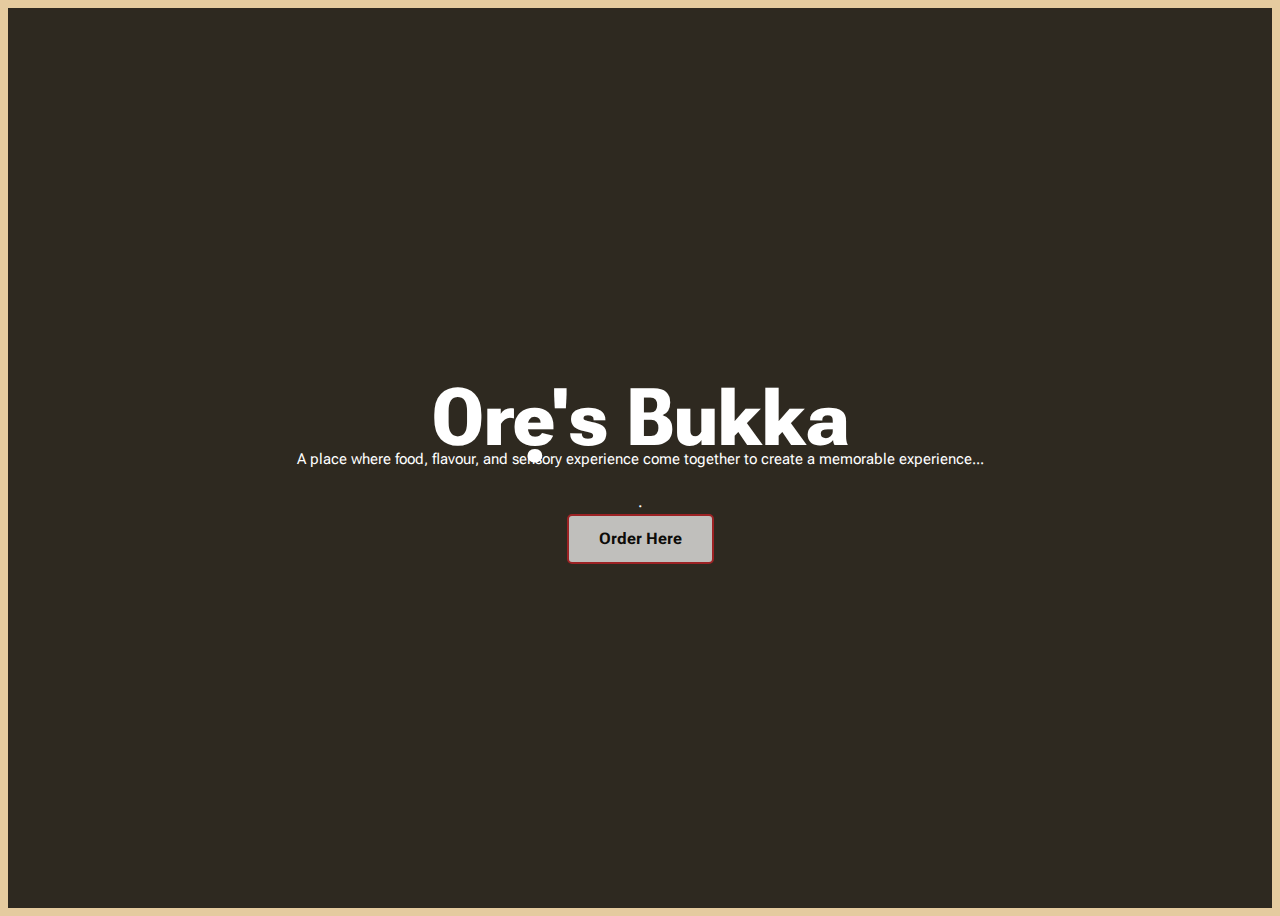
==== index.html @ 6c428fe6 "first commit" ====
<!DOCTYPE html>
  <html lang="en">
  <head>
      <meta charset="UTF-8">
      <meta http-equiv="X-UA-Compatible" content="IE=edge">
      <meta name="viewport" content="width=device-width, initial-scale=1.0">
      <link rel="stylesheet"g href="https://cdnjs.cloudflare.com/ajax/libs/font-awesome/4.7.0/css/font-awesome.min.css">
      <link rel="stylesheet" href="style.css">
      <title>ọrẹ's bukka</title>
  </head>
  <body>
    <!--showcase section-->
    <section
     class="showcase">
       <div class="video-container">
      <video src="Pexels Videos 2857.mp4"  autoplay muted loop>
          </video>
        </div>
        <!--content section-->
<div class="content">
  <h1>Orẹ's Bukka</h1>
  <p>A place where food, flavour, and sensory experience come together to create a memorable experience...</p>
  <!--button-->.
  <div class="menu">
  <a href="menu.html" class="btn">Order Here</a>
</div>
</div>
    </section>
  </body>
  </html>
---- style.css ----
@import url('https://fonts.googleapis.com/css2?family=Roboto+Flex:opsz,wght@8..144,100&family=Tapestry&family=Water+Brush&display=swap');
@import url('https://fonts.googleapis.com/css2?family=Tapestry&display=swap');
@import url('https://fonts.googleapis.com/css2?family=Tapestry&family=Water+Brush&display=swap');
@import url('https://fonts.googleapis.com/css2?family=Caveat&family=Great+Vibes&display=swap');
*{
   box-sizing: border-box;  
  
}

body{
    font-family: "Roboto flex", sans-serif;
    line-height: 1.6em;
    padding: auto;
    background: #e5cb9f;
    color: #000;
}

h1{
    font-weight: bolder;
}

h2{
    font-weight: 200;
}

a{
    text-decoration: none;
    color: #fff;

}

.showcase{
    position:relative ;
    height: 100vh;
    display: flex;
    flex-direction: column;
    align-items: center;
    justify-content: center;
    text-align: center;
    padding: 0 20px;
    color: #fff;

}

.showcase h1{
    font-size: 80px;
    font-weight: bolder;
    margin-bottom: 1rem;
}

.showcase .content p{
    font-family: "Water Brush" sans-serif;
    font-size: 15px;
    margin-bottom: 1rem;
}

.video-container{
    position:absolute;
    top: 0;
    left: 0;
    width: 100%;
    height: 100%;
    overflow: hidden;

}

.video-container video{
    min-width: 100%;
    min-height: 100%;
    object-fit: cover;
    position: absolute;
    top: 50%;
    left: 50%;
    transform: translate(-50%,-50%);
    width: 100%;
    height: 100%;
    background: rgba(0, 0, 0, 0.8)
}

.video-container:after{
    content: "";
    position: absolute;
}

.content{
    z-index: 10;
}

 

.content .btn{
    display: inline-block;
    padding: 10px 30px;
    background: #fff;
    font-weight: bolder;
    color: #000;
    border: 2px solid #cb2027;
    border-radius: 5px;
    opacity: 0.7;
    margin-top: rem;

}

.btn:hover{
    transform: scale(0.98);
}


.navbar{
    
}
.navbar-brand{
    width: 8%;
}


section{
padding: 5px 0;
}

.col img{
    padding: 15px;
    box-shadow: 0 0 4px rgba(0, 0, 0, 0.3);
    cursor: pointer;
}

.col img:hover{
    transform: scale(1.1);
    margin-bottom: 3px;
}

footer{
    background: #eb5353;
    color: #fff;
    margin-top: 1rem;
    
}

h2 .opening-hours{
    margin-top: rem;
    margin-bottom: 1.5rem;
}

.greeting{
    font-family:"Water Brush", sans-serif;
    color: #143f6b;
    font-size: 50px;
    margin-top: 1rem;
}


  input {
    text-transform: capitalize;
    background: transparent;
    color: var(--clr-black);
    padding: 0.375rem 0.75rem;
    letter-spacing: var(--spacing);
    display: inline-block;
    font-size: 0.875rem;
    border: 2px solid var(--clr-black);
    cursor: pointer;
    box-shadow: 0 1px 3px rgba(0, 0, 0, 0.2);
    border-radius: var(--radius);
  }

input:hover{
    transform: scale(0.98);
}
   
  
  .btn:hover {
    
    background: papayawhip;
  }

  .fa {
    padding: 20px;
    font-size: 20px;
    width: 50px;
    text-align: center;
    text-decoration: none;
    margin: 5px 2px;
  }
  .fa-instagram {
    background: #125688;
    color: white;
  }
  
  .fa-pinterest {
    background: #cb2027;
    color: white;
  }
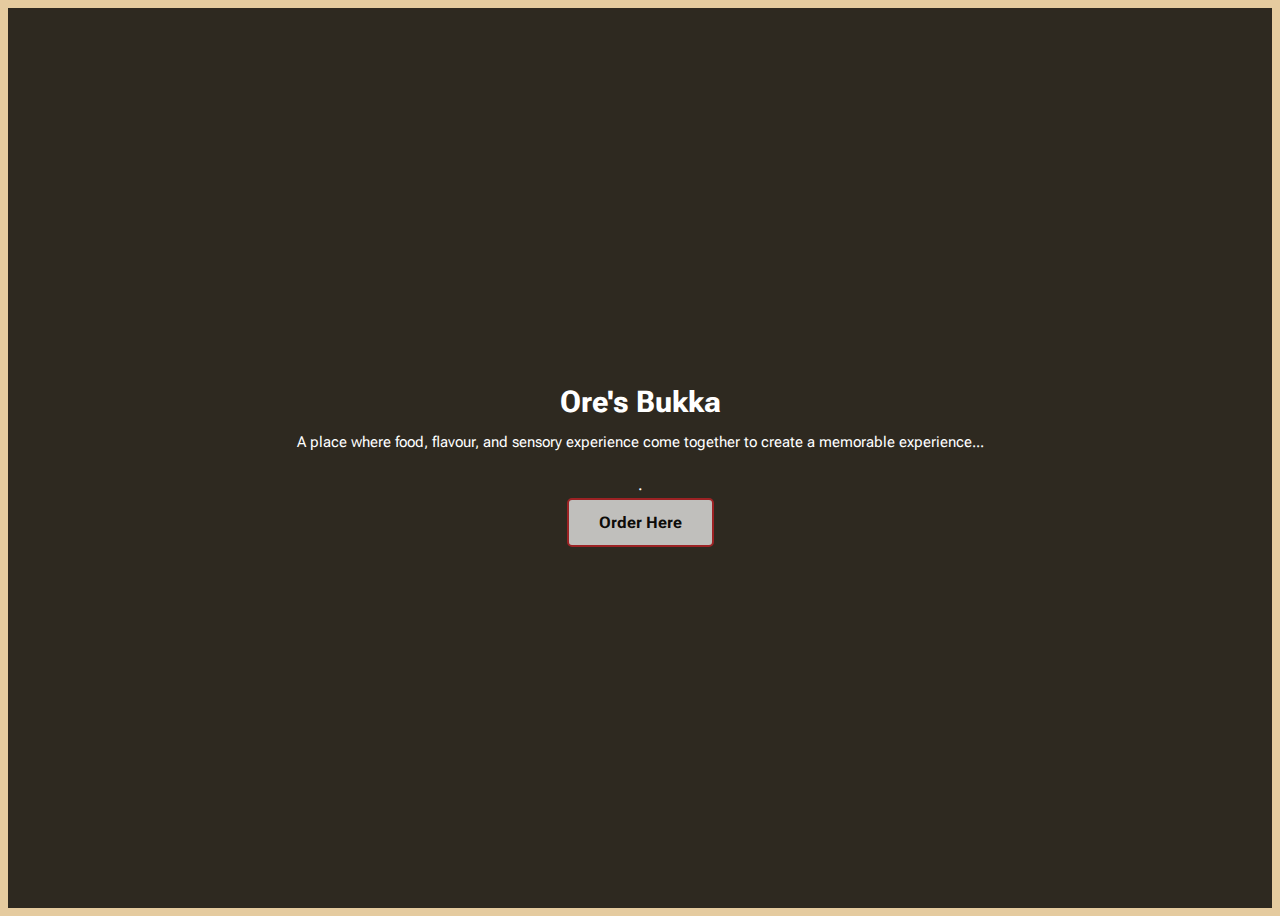
==== commit 06f2a3f6: ""another commit"" ====
--- a/index.html
+++ b/index.html
@@ -19,7 +19,7 @@
         </div>
         <!--content section-->
 <div class="content">
-  <h1>Orẹ's Bukka</h1>
+  <h1>Ore's Bukka</h1>
   <p>A place where food, flavour, and sensory experience come together to create a memorable experience...</p>
   <!--button-->.
   <div class="menu">
--- a/style.css
+++ b/style.css
@@ -2,6 +2,7 @@
 @import url('https://fonts.googleapis.com/css2?family=Tapestry&display=swap');
 @import url('https://fonts.googleapis.com/css2?family=Tapestry&family=Water+Brush&display=swap');
 @import url('https://fonts.googleapis.com/css2?family=Caveat&family=Great+Vibes&display=swap');
+@import url('https://fonts.googleapis.com/css2?family=Roboto+Flex:opsz,wght@8..144,100&family=Tapestry&family=Water+Brush&display=swap');
 *{
    box-sizing: border-box;  
   
@@ -43,13 +44,13 @@
 }
 
 .showcase h1{
-    font-size: 80px;
+    font-size: 30px;
     font-weight: bolder;
     margin-bottom: 1rem;
 }
 
 .showcase .content p{
-    font-family: "Water Brush" sans-serif;
+    font-family: "Tapestry" sans-serif;
     font-size: 15px;
     margin-bottom: 1rem;
 }
